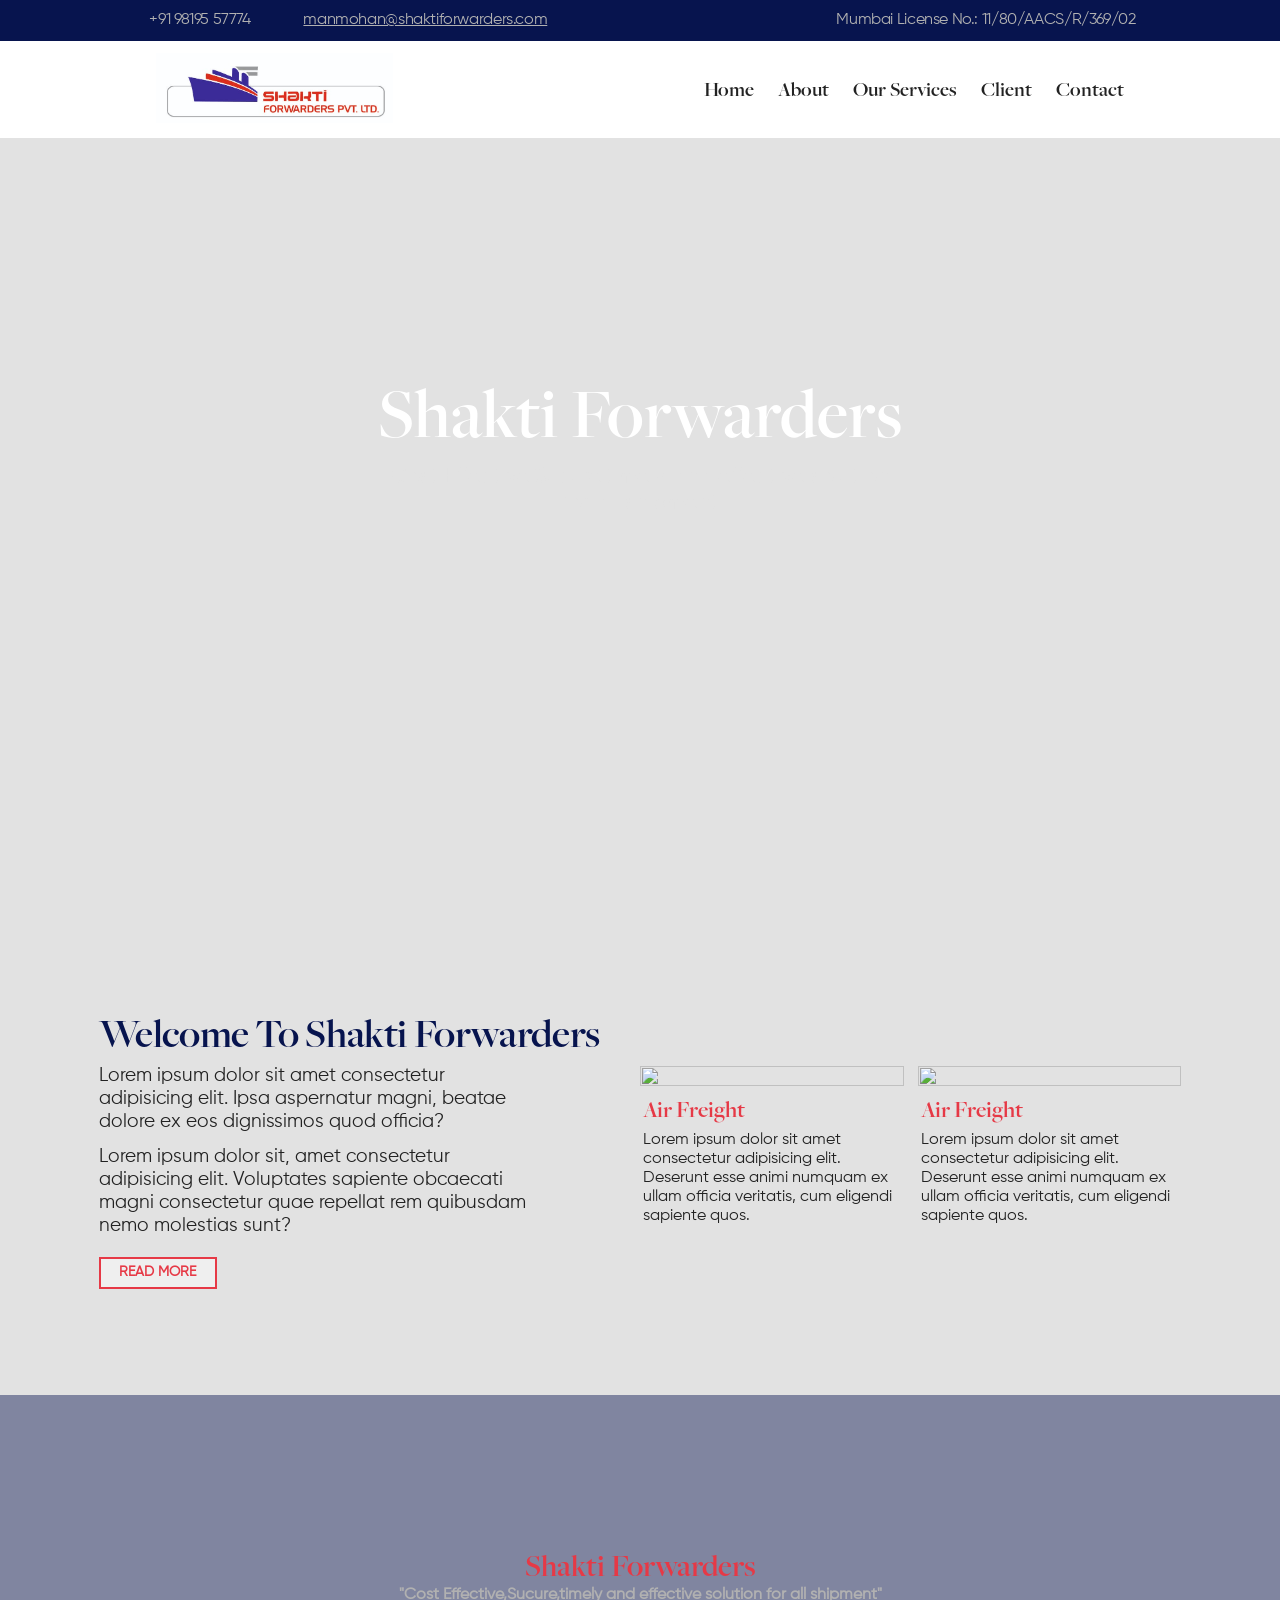
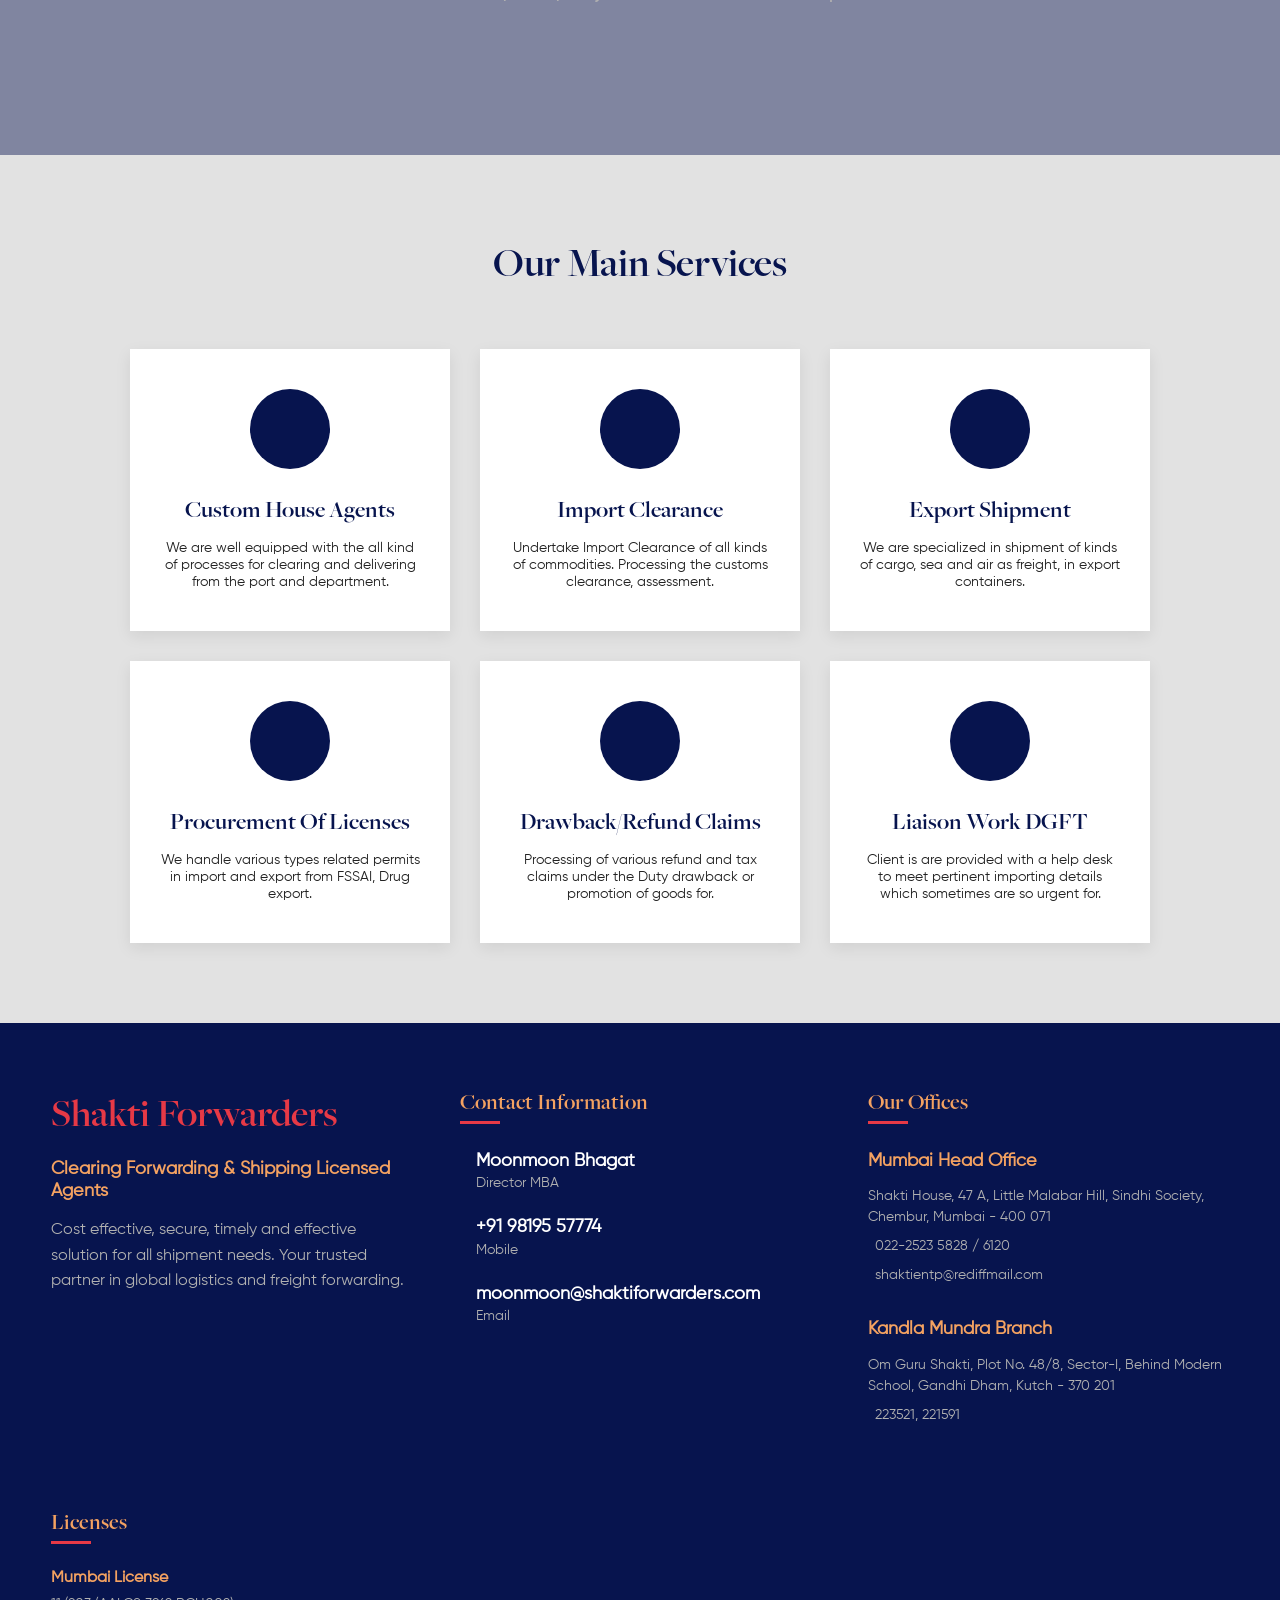
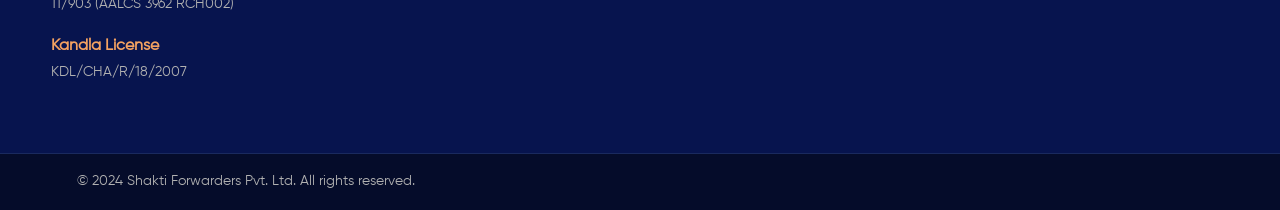
==== index.html @ 4a9dd460 "Add files via upload" ====
<!DOCTYPE html>
<html lang="en">

<head>
    <meta charset="UTF-8">
    <meta name="viewport" content="width=device-width, initial-scale=1.0">
    <link href="https://cdn.jsdelivr.net/npm/remixicon@4.5.0/fonts/remixicon.css" rel="stylesheet" />
    <link rel="stylesheet" href="style.css">
    <title>Shakti Forwarders</title>
</head>

<body>
    <div class="main">
        <header>
            <div id="top-header">
                <div class="vender-contact">
                    <div class="vender-dtl">
                        <i class="ri-phone-fill"></i>
                        <h4>+91 98195 57774</h4>
                    </div>
                    <div class="vender-dtl">
                        <i class="ri-mail-fill"></i>
                        <h4 id="email"><a href="#">manmohan@shaktiforwarders.com</a></h4>
                    </div>
                </div>
                <div class="vender-lic">
                    <h4>Mumbai License No.: 11/80/AACS/R/369/02</h4>
                </div>
            </div>
            <div id="bottom-header">
                <div id="logo">
                    <img height="70" src="./assets/images/shakti-logo.jpg" alt="">
                </div>
                <nav>
                    <h2><a href="index.html">Home</a></h2>
                    <h2><a href="pages/about.html">About</a></h2>
                    <div class="services-dropdown">
                        <h2 class="services-trigger">Our Services</h2>
                        <div class="dropdown-content">
                            <div class="dropdown-links">
                                <a href="pages/services/airService.html">Air Freight</a>
                                <a href="pages/services/seaService.html">Sea Freight</a>
                                <a href="pages/services/customService.html">Custom House Agents</a>
                                <a href="pages/services/importService.html">Import Clearance</a>
                                <a href="pages/services/exportService.html">Export Shipment</a>
                                <a href="pages/services/procurementlicensesService.html">Procurement of Licenses</a>
                                <a href="pages/services/drawbackService.html">Drawback / Refund Claims</a>
                                <a href="pages/services/liasionService.html">Liaison Work DGFT</a>
                            </div>
                        </div>
                    </div>
                    <h2><a href="./pages/client.html">Client</a></h2>
                    <h2><a href="./pages/contact.html">Contact</a></h2>
                </nav>
                <div class="menu-icon">
                    <i class="ri-menu-line"></i>
                </div>
            </div>
        </header>
        <main>
            <section class="hero">
                <div class="hero-titles">
                    <h1>Shakti Forwarders</h1>
                    <p>Cost Effective,Sucure,timely and effective solution for all shipment</p>
                </div>
            </section>
            <section class="about-container">
                <div class="home-about">
                    <div class="about">
                        <h1>Welcome to Shakti Forwarders</h1>
                        <p>Lorem ipsum dolor sit amet consectetur adipisicing elit. Ipsa aspernatur magni, beatae dolore
                            ex eos dignissimos quod officia?</p>
                        <p>Lorem ipsum dolor sit, amet consectetur adipisicing elit. Voluptates sapiente obcaecati magni
                            consectetur quae repellat rem quibusdam nemo molestias sunt?</p>
                        <button>Read More</button>
                    </div>
                    <div class="card-container">
                        <div class="card">
                            <img src="https://www.jznlogistics.com/upload/others/1.jpg" alt="">
                            <div class="card-content">
                                <h2>Air Freight</h2>
                                <p>Lorem ipsum dolor sit amet consectetur adipisicing elit. Deserunt esse animi numquam
                                    ex
                                    ullam officia veritatis, cum eligendi sapiente quos.</p>
                            </div>
                        </div>
                        <div class="card">
                            <img src="https://www.jznlogistics.com/upload/others/1.jpg" alt="">
                            <div class="card-content">
                                <h2>Air Freight</h2>
                                <p>Lorem ipsum dolor sit amet consectetur adipisicing elit. Deserunt esse animi numquam
                                    ex
                                    ullam officia veritatis, cum eligendi sapiente quos.</p>
                            </div>
                        </div>
                    </div>
                </div>
            </section>
            <section class="backkground">
                <div class="text">
                    <h1>Shakti Forwarders</h1>
                    <p>"Cost Effective,Sucure,timely and effective solution for all shipment"</p>
                </div>
            </section>
            <section class="services-section" id="services">
                <div class="container">
                    <h2>Our Main Services</h2>
                    <div class="services-grid">
                        <div class="service-card">
                            <div class="service-icon">
                                <i class="ri-home-4-line"></i>
                            </div>
                            <h3>Custom House Agents</h3>
                            <p>We are well equipped with the all kind of processes for clearing and delivering from the
                                port and department.</p>
                        </div>

                        <div class="service-card">
                            <div class="service-icon">
                                <i class="ri-truck-line"></i>
                            </div>
                            <h3>Import Clearance</h3>
                            <p>Undertake Import Clearance of all kinds of commodities. Processing the customs clearance,
                                assessment.</p>
                        </div>

                        <div class="service-card">
                            <div class="service-icon">
                                <i class="ri-ship-line"></i>
                            </div>
                            <h3>Export Shipment</h3>
                            <p>We are specialized in shipment of kinds of cargo, sea and air as freight, in export
                                containers.</p>
                        </div>

                        <div class="service-card">
                            <div class="service-icon">
                                <i class="ri-file-text-line"></i>
                            </div>
                            <h3>Procurement Of Licenses</h3>
                            <p>We handle various types related permits in import and export from FSSAI, Drug export.</p>
                        </div>

                        <div class="service-card">
                            <div class="service-icon">
                                <i class="ri-refresh-line"></i>
                            </div>
                            <h3>Drawback/Refund Claims</h3>
                            <p>Processing of various refund and tax claims under the Duty drawback or promotion of goods
                                for.</p>
                        </div>

                        <div class="service-card">
                            <div class="service-icon">
                                <i class="ri-clipboard-line"></i>
                            </div>
                            <h3>Liaison Work DGFT</h3>
                            <p>Client is are provided with a help desk to meet pertinent importing details which
                                sometimes are so urgent for.</p>
                        </div>
                    </div>

                </div>
            </section>
        </main>

        <!-- Footer Section -->
        <footer class="footer">
            <div class="footer-content">
                <div class="footer-section company-info">
                    <div class="footer-logo">
                        <h2>Shakti Forwarders</h2>
                        <p>Clearing Forwarding & Shipping Licensed Agents</p>
                    </div>
                    <div class="footer-description">
                        <p>Cost effective, secure, timely and effective solution for all shipment needs. Your trusted
                            partner in global logistics and freight forwarding.</p>
                    </div>
                </div>

                <div class="footer-section contact-info">
                    <h3>Contact Information</h3>
                    <div class="contact-item">
                        <i class="ri-user-fill"></i>
                        <div>
                            <h4>Moonmoon Bhagat</h4>
                            <p>Director MBA</p>
                        </div>
                    </div>
                    <div class="contact-item">
                        <i class="ri-phone-fill"></i>
                        <div>
                            <h4>+91 98195 57774</h4>
                            <p>Mobile</p>
                        </div>
                    </div>
                    <div class="contact-item">
                        <i class="ri-mail-fill"></i>
                        <div>
                            <h4>moonmoon@shaktiforwarders.com</h4>
                            <p>Email</p>
                        </div>
                    </div>
                </div>

                <div class="footer-section offices">
                    <h3>Our Offices</h3>
                    <div class="office">
                        <h4>Mumbai Head Office</h4>
                        <p>Shakti House, 47 A, Little Malabar Hill, Sindhi Society, Chembur, Mumbai - 400 071</p>
                        <p><i class="ri-phone-fill"></i> 022-2523 5828 / 6120</p>
                        <p><i class="ri-mail-fill"></i> shaktientp@rediffmail.com</p>
                    </div>
                    <div class="office">
                        <h4>Kandla Mundra Branch</h4>
                        <p>Om Guru Shakti, Plot No. 48/8, Sector-I, Behind Modern School, Gandhi Dham, Kutch - 370 201
                        </p>
                        <p><i class="ri-phone-fill"></i> 223521, 221591</p>
                    </div>
                </div>

                <div class="footer-section licenses">
                    <h3>Licenses</h3>
                    <div class="license-item">
                        <h4>Mumbai License</h4>
                        <p>11/903 (AALCS 3962 RCH002)</p>
                    </div>
                    <div class="license-item">
                        <h4>Kandla License</h4>
                        <p>KDL/CHA/R/18/2007</p>
                    </div>
                </div>
            </div>

            <div class="footer-bottom">
                <div class="footer-bottom-content">
                    <p>&copy; 2024 Shakti Forwarders Pvt. Ltd. All rights reserved.</p>
                    <div class="social-links">
                        <a href="#"><i class="ri-linkedin-fill"></i></a>
                        <a href="#"><i class="ri-facebook-fill"></i></a>
                        <a href="#"><i class="ri-twitter-fill"></i></a>
                    </div>
                </div>
            </div>
        </footer>

    </div>
    <script src="script.js"></script>
</body>

</html>
---- style.css ----
@font-face {
    font-family: "primary-font";
    src: url("./assets/fonts/Freight\ Big\ Pro\ Semibold.otf");
}

@font-face {
    font-family: "secondary-font";
    src: url("./assets/fonts/Gilroy-Regular.ttf");
}

:root {
    --color-primary-blue: #07144e;
    --color-secondary-red: #E63946;
    --color-accent-gold: #F4A261;
    --color-bg-light: #e2e2e2;
    --color-text-dark: #222222;
    --color-text-light: #b1b1b1;
    --color-text-dark-blue: #050c2a;
    --color-bg-white: #fff;
}

* {
    margin: 0;
    padding: 0;
    box-sizing: border-box;
}

html, body {
    height: 100%;
    width: 100%;
    background-color: var(--color-bg-light);
    color: #222222;
    position: relative;
}

/* HEADER */
header {
    position: fixed;
    top: 0;
    width: 100%;
    transition: transform 300ms ease-in-out;
    z-index: 100;
}

#top-header {
    background-color: var(--color-primary-blue);
    display: flex;
    align-items: center;
    justify-content: space-around;
    padding: 0.7em 0;
    transition: transform 300ms ease-in-out;
}

#top-header .vender-contact {
    display: flex;
    align-items: center;
    gap: 3em;
}

#top-header .vender-contact .vender-dtl {
    display: flex;
    align-items: center;
    justify-content: center;
    gap: 0.3em;
}

#top-header h4, #top-header a {
    font-family: "secondary-font";
    font-weight: 100;
    letter-spacing: -0.03vw;
    text-align: center;
    color: var(--color-text-light);
}

#top-header i {
    font-size: 1.5vw;
    color: var(--color-accent-gold);
}

/* Bottom Header */
#bottom-header {
    background-color: var(--color-bg-white);
    display: flex;
    align-items: center;
    justify-content: space-around;
    padding: 0.7em 0;
    transition: transform 300ms ease-in-out;
    position: relative;
}

#bottom-header nav {
    display: flex;
    gap: 1.5em;
}

#bottom-header nav h2 {
    font-size: 1.3em;
    font-family: "primary-font";
    cursor: pointer;
}

#bottom-header nav h2 a {
    text-decoration: none;
    color: var(--color-text-dark);
    transition: color 0.3s ease;
}

#bottom-header nav h2 a:hover {
    color: var(--color-accent-gold);
}

/* Services Dropdown Styles */
.services-dropdown {
    position: relative;
    display: inline-block;
}

.services-dropdown::before {
    content: '';
    position: absolute;
    top: 100%;
    left: -20px;
    right: -20px;
    height: 20px;
    background: transparent;
    z-index: 999;
}

.services-dropdown::after {
    content: '';
    position: absolute;
    top: 100%;
    left: 0;
    right: 0;
    height: 10px;
    background: transparent;
}

.services-trigger {
    cursor: pointer;
    transition: color 0.3s ease;
}

.services-trigger:hover {
    color: var(--color-accent-gold);
}

.dropdown-content {
    position: absolute;
    top: calc(100% - 1px);
    left: 50%;
    transform: translateX(-50%);
    background: var(--color-bg-white);
    min-width: 300px;
    box-shadow: 0 8px 32px rgba(0, 0, 0, 0.1);
    border-radius: 8px;
    opacity: 0;
    visibility: hidden;
    transition: all 0.3s ease;
    z-index: 1000;
    padding: 20px;
    display: flex;
    justify-content: center;
}

.services-dropdown:hover .dropdown-content {
    opacity: 1;
    visibility: visible;
    top: calc(100% - 1px);
}



.dropdown-links {
    display: flex;
    flex-direction: column;
    gap: 12px;
    min-width: 250px;
}

.dropdown-links a {
    text-decoration: none;
    color: var(--color-text-dark);
    font-family: "secondary-font";
    font-size: 0.95em;
    padding: 8px 12px;
    border-radius: 4px;
    transition: all 0.3s ease;
    border-left: 3px solid transparent;
}

.dropdown-links a:hover {
    background-color: var(--color-bg-light);
    color: var(--color-primary-blue);
    border-left-color: var(--color-accent-gold);
    transform: translateX(5px);
}



/* Responsive Design for Dropdown */
@media (max-width: 768px) {
    .dropdown-content {
        min-width: 90vw;
        left: 0;
        transform: none;
        flex-direction: column;
        padding: 15px;
    }
    
    .dropdown-links {
        gap: 8px;
    }
    
    .dropdown-links a {
        font-size: 0.9em;
        padding: 6px 10px;
    }
}

@media (max-width: 480px) {
    .dropdown-content {
        min-width: 95vw;
        padding: 10px;
    }
    
    .dropdown-links a {
        font-size: 0.85em;
        padding: 5px 8px;
    }
}

/* Scroll Styles */
.scroll-down header #top-header,
.scroll-down header #bottom-header {
    transform: translateY(-100%);
    margin-top: 3vh;
}

#bottom-header nav h2 a:hover {
    color: var(--color-accent-gold);
}

/* Dropdown */
.services-dropdown {
    position: relative;
    display: inline-block;
}

.dropdown-content {
    position: absolute;
    top: calc(100% - 1px);
    left: 50%;
    transform: translateX(-50%);
    background: var(--color-bg-white);
    min-width: 300px;
    box-shadow: 0 8px 32px rgba(0, 0, 0, 0.1);
    border-radius: 8px;
    opacity: 0;
    visibility: hidden;
    transition: all 0.3s ease;
    z-index: 1000;
    padding: 20px;
    display: flex;
    justify-content: center;
}

.services-dropdown:hover .dropdown-content {
    opacity: 1;
    visibility: visible;
}

/* Dropdown links */
.dropdown-links {
    display: flex;
    flex-direction: column;
    gap: 12px;
    min-width: 250px;
}

.dropdown-links a {
    text-decoration: none;
    color: var(--color-text-dark);
    font-family: "secondary-font";
    font-size: 0.95em;
    padding: 8px 12px;
    border-radius: 4px;
    transition: all 0.3s ease;
    border-left: 3px solid transparent;
}

.dropdown-links a:hover {
    background-color: var(--color-bg-light);
    color: var(--color-primary-blue);
    border-left-color: var(--color-accent-gold);
    transform: translateX(5px);
}


/* Hero Section Styles */
.hero {
    min-height: 100vh;
    display: flex;
    align-items: center;
    justify-content: center;
    background-image: url("https://www.jznlogistics.com/upload/slide/3.jpg");
    background-position: center;
    background-size: cover;
    background-repeat: no-repeat;
}

.hero .hero-titles {
    display: flex;
    align-items: center;
    justify-content: center;
    flex-direction: column;
}

.hero .hero-titles h1,
.hero .hero-titles p {
    text-align: center;
}

.hero-titles h1 {
    font-size: 4.5em;
    font-family: "primary-font";
    text-transform: capitalize;
    color: var(--color-bg-white);
    line-height: 0.8em;
}

.hero-titles p {
    font-family: "secondary-font";
    max-width: 80%;
    font-size: 1.4em;
    color: var(--color-bg-light);
    margin-top: 2.5vh;
}

.about-container {
    min-height: 55vh;
    display: flex;
    align-items: center;
    justify-content: center;
}

.about-container .home-about {
    height: 100%;
    width: 100%;
    display: flex;
    align-items: center;
    justify-content: center;
    padding: 0 3vw;
}

.about-container .home-about .about {
    width: 45%;
}

.about-container .home-about .about h1 {
    font-size: 2.6em;
    letter-spacing: -0.03vw;
    font-family: "primary-font";
    color: var(--color-primary-blue);
    text-transform: capitalize;
    margin-bottom: 0.1em;
}

.about-container .home-about .about p {
    font-family: "secondary-font";
    font-size: 1.2em;
    color: var(--color-text-dark);
    margin-bottom: 0.6em;
    width: 80%;
}

.about-container .home-about .about button {
    font-family: "secondary-font";
    font-size: 0.9em;
    color: var(--color-secondary-red);
    font-weight: bold;
    text-transform: uppercase;
    padding: 0.4em 1.3em;
    margin-top: 0.6em;
    border: 2px solid var(--color-secondary-red);
    transition: all ease-in 100ms;
    cursor: pointer;
}

.about-container .home-about .about button:hover {
    background-color: var(--color-secondary-red);
    color: var(--color-bg-white);
}

.about-container .home-about .card-container {
    display: flex;
    align-items: center;
    justify-content: center;
    gap: 0.9em;
    width: 45%;
}

.about-container .home-about .card-container .card {
    width: 35vh;

    img {
        width: 100%;
        height: 100%;
        object-fit: cover;
        object-position: center;
    }

    .card-content {
        padding: 0.2em;
    }

    .card-content h2 {
        font-size: 1.5em;
        color: var(--color-secondary-red);
        font-family: "primary-font";
        text-transform: capitalize;
        margin-bottom: 6px;
    }

    .card-content p {
        font-family: "secondary-font";
        font-size: 1em;
        color: var(--color-text-dark);
    }
}



.menu-icon {
    display: none;
}

.backkground {
    height: 40vh;
    width: 100%;
    background-image: url("https://www.jznlogistics.com/upload/others/quote-bg.jpg");
    background-attachment: fixed;
    background-position: center;
    background-size: cover;
    background-repeat: no-repeat;
}

.text {
    background-color: #07144e72;
    display: flex;
    align-items: center;
    justify-content: center;
    flex-direction: column;
    height: 100%;
    width: 100%;
}

.text h1 {
    font-family: "primary-font";
    color: var(--color-secondary-red);
    font-size: 2em;
}

.text p {
    font-family: "secondary-font";
    color: var(--color-text-light);
    font-weight: bold;
    text-align: center;
}

.services-section {
    padding: 80px 2vh;
    background-color: var(--color-bg-light);
}

.services-section h2 {
    text-align: center;
    font-size: 2.6em;
    margin-bottom: 60px;
    color: var(--color-primary-blue);
    font-weight: bold;
    font-family: "primary-font";
    letter-spacing: -0.03vw;

}

.services-grid {
    display: grid;
    grid-template-columns: repeat(3, 25vw);
    /* 3 cards per row */
    gap: 30px;
    justify-content: center;
    /* centers grid in container */
    margin: 0 auto;
}

.service-card {
    width: 25vw;
    background: var(--color-bg-white);
    padding: 40px 30px;
    text-align: center;
    box-shadow: 0 5px 15px rgba(0, 0, 0, 0.08);
    transition: transform 100ms ease, box-shadow 100ms ease;
    height: 100%;
}

.service-card:hover {
    transform: translateY(-2px);
    box-shadow: 0 15px 35px rgba(0, 0, 0, 0.15);
}

.service-icon {
    width: 80px;
    height: 80px;
    background: var(--color-primary-blue);
    border-radius: 50%;
    display: flex;
    align-items: center;
    justify-content: center;
    margin: 0 auto 25px;
}

.service-icon i {
    font-size: 32px;
    color: var(--color-accent-gold);
}

.service-card h3 {
    font-size: 1.5em;
    margin-bottom: 15px;
    color: var(--color-primary-blue);
    font-weight: bold;
    font-family: "primary-font";
}

.service-card p {
    font-size: 0.9em;
    color: var(--color-text-dark);
    font-family: "secondary-font";
}

/* Footer Styles */
.footer {
    background-color: var(--color-primary-blue);
    color: var(--color-bg-white);
    padding: 4em 0 0 0;
    /* margin-top: 4em; */
}

.footer-content {
    display: grid;
    grid-template-columns: repeat(auto-fit, minmax(280px, 1fr));
    gap: 3em;
    padding: 0 4vw;
    margin-bottom: 3em;
}

.footer-section h3 {
    font-family: "primary-font";
    font-size: 1.4em;
    margin-bottom: 1.5em;
    color: var(--color-accent-gold);
    position: relative;
}

.footer-section h3::after {
    content: '';
    position: absolute;
    bottom: -8px;
    left: 0;
    width: 40px;
    height: 3px;
    background-color: var(--color-secondary-red);
}

.footer-logo h2 {
    font-family: "primary-font";
    font-size: 2.5em;
    color: var(--color-secondary-red);
    margin-bottom: 0.5em;
}

.footer-logo p {
    font-family: "secondary-font";
    font-size: 1.1em;
    color: var(--color-accent-gold);
    font-weight: 600;
}

.footer-description p {
    font-family: "secondary-font";
    font-size: 1em;
    line-height: 1.6;
    margin-top: 1em;
    color: var(--color-text-light);
}

.contact-item {
    display: flex;
    align-items: flex-start;
    gap: 1em;
    margin-bottom: 1.5em;
}

.contact-item i {
    color: var(--color-accent-gold);
    font-size: 1.2em;
    margin-top: 0.2em;
}

.contact-item h4 {
    font-family: "secondary-font";
    font-size: 1.1em;
    color: var(--color-bg-white);
    margin-bottom: 0.2em;
}

.contact-item p {
    font-family: "secondary-font";
    font-size: 0.9em;
    color: var(--color-text-light);
}

.office {
    margin-bottom: 2em;
}

.office h4 {
    font-family: "secondary-font";
    font-size: 1.1em;
    color: var(--color-accent-gold);
    margin-bottom: 0.8em;
}

.office p {
    font-family: "secondary-font";
    font-size: 0.9em;
    color: var(--color-text-light);
    line-height: 1.5;
    margin-bottom: 0.5em;
}

.office p i {
    color: var(--color-accent-gold);
    margin-right: 0.5em;
}

.license-item {
    margin-bottom: 1.5em;
}

.license-item h4 {
    font-family: "secondary-font";
    font-size: 1em;
    color: var(--color-accent-gold);
    margin-bottom: 0.5em;
}

.license-item p {
    font-family: "secondary-font";
    font-size: 0.9em;
    color: var(--color-text-light);
}

.footer-bottom {
    background-color: var(--color-text-dark-blue);
    padding: 1.2em 0;
    border-top: 1px solid #1a2a5e;
}

.footer-bottom-content {
    display: flex;
    justify-content: space-between;
    align-items: center;
    padding: 0 6vw;
}

.footer-bottom p {
    font-family: "secondary-font";
    font-size: 0.9em;
    color: var(--color-text-light);
}

.social-links {
    display: flex;
    gap: 1em;
}

.social-links a {
    color: var(--color-text-light);
    font-size: 1.2em;
    transition: color 0.3s ease;
}

.social-links a:hover {
    color: var(--color-accent-gold);
}

@media (max-width: 1100px) {
    .services-grid {
        grid-template-columns: repeat(2, 1fr);
        /* 2 cards per row */
    }

    .service-card{
        width: 50vw;
    }
}


/* Responsive Design */
@media (max-width: 768px) {
    #top-header {
        display: none;
    }

    .hero-titles p {
        font-size: 1.2em;
    }

    .menu-icon {
        display: block;
    }

    .about-container .home-about {
        margin: 7vh 0;
    }

    .about-container .home-about .about {
        width: 100%;

        h1 {
            font-size: 2.4em;
            line-height: 1em;
            margin-bottom: 2vh;
        }

        p {
            font-size: 0.9em;
            width: 100%;
        }

        button {
            font-size: x-small;
            margin-top: 2vh;
        }
    }

    .about-container .home-about .card-container {
        width: 100%;
        flex-direction: column;
    }

    .about-container .home-about .card-container .card {
        width: 100%;
        margin-top: 5vh;
    }


    .scroll-down header,
    .scroll-down header #bottom-header {
        margin-top: 0.5vh;
        transform: translateY(-100%);
    }

    #bottom-header {
        justify-content: space-between;
        padding: 0.3em 0.7em;
    }

    #bottom-header nav {
        display: none;
    }

    #logo {
        height: 3em;
        width: 10em;

        img {
            height: 100%;
            width: 100%;
            object-fit: contain;
            object-position: bottom;
        }
    }

    .home-about {
        display: flex;
        flex-direction: column;
        padding: 0 4vw;
    }

    .home-about .card-container {
        margin-top: 5vh;
        width: 100%;
        gap: 1em;
    }

    .services-grid {
        grid-template-columns: 1fr;
        /* 1 card per row */
    }

    .service-card {
        width: 100%;
    }

    .footer-content {
        grid-template-columns: 1fr;
        gap: 2em;
        padding: 0 4vw;
    }

    .footer-bottom-content {
        flex-direction: column;
        gap: 1em;
        text-align: center;
        padding: 0 4vw;
    }

    .footer {
        padding: 3em 0 0 0;
    }
}

@media (max-width: 480px) {
    .footer-content {
        padding: 0 3vw;
    }

    .footer-bottom-content {
        padding: 0 3vw;
    }
}



/* ✅ RESPONSIVE FIXES */
@media (max-width: 768px) {
    #top-header { display: none; }

    .clients-content {
        flex-direction: column;
        align-items: center;
        gap: 20px;
    }
    .v-divider { display: none; }

    .hero-titles p { font-size: 1em; }

    #bottom-header {
        justify-content: space-between;
        padding: 0.3em 0.7em;
    }

    /* Mobile menu */
    #bottom-header nav {
        display: none;
        flex-direction: column;
        background: var(--color-bg-white);
        position: absolute;
        top: 100%;
        left: 0;
        width: 100%;
        padding: 1em 0;
    }
    #bottom-header nav.active { display: flex; }
    #bottom-header nav h2 {
        text-align: center;
        width: 100%;
    }

    .footer-bottom-content {
        flex-direction: column;
        gap: 10px;
        text-align: center;
    }
}

@media (max-width: 480px) {
    .hero-titles h1 { font-size: 2em; }
    .hero-titles p { font-size: 0.9em; }
    .clients-logos img { height: 50px; }
}
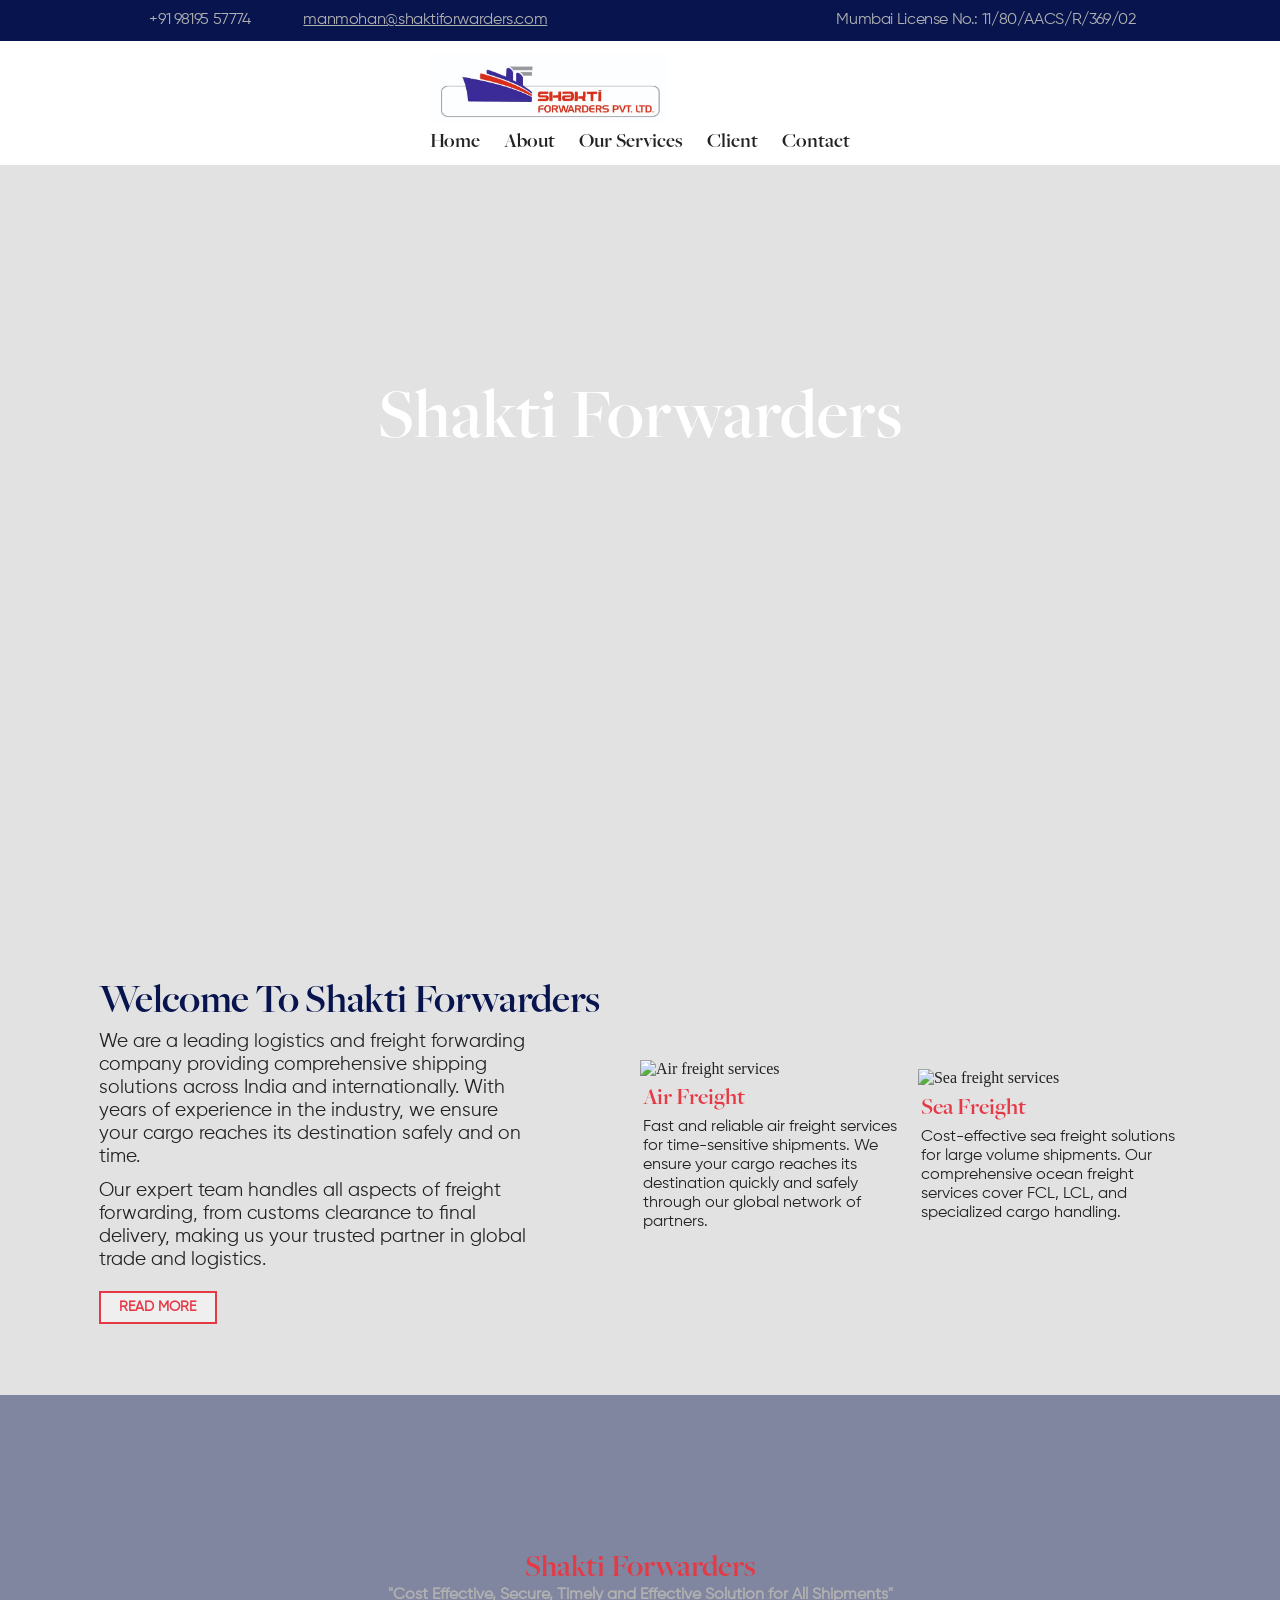
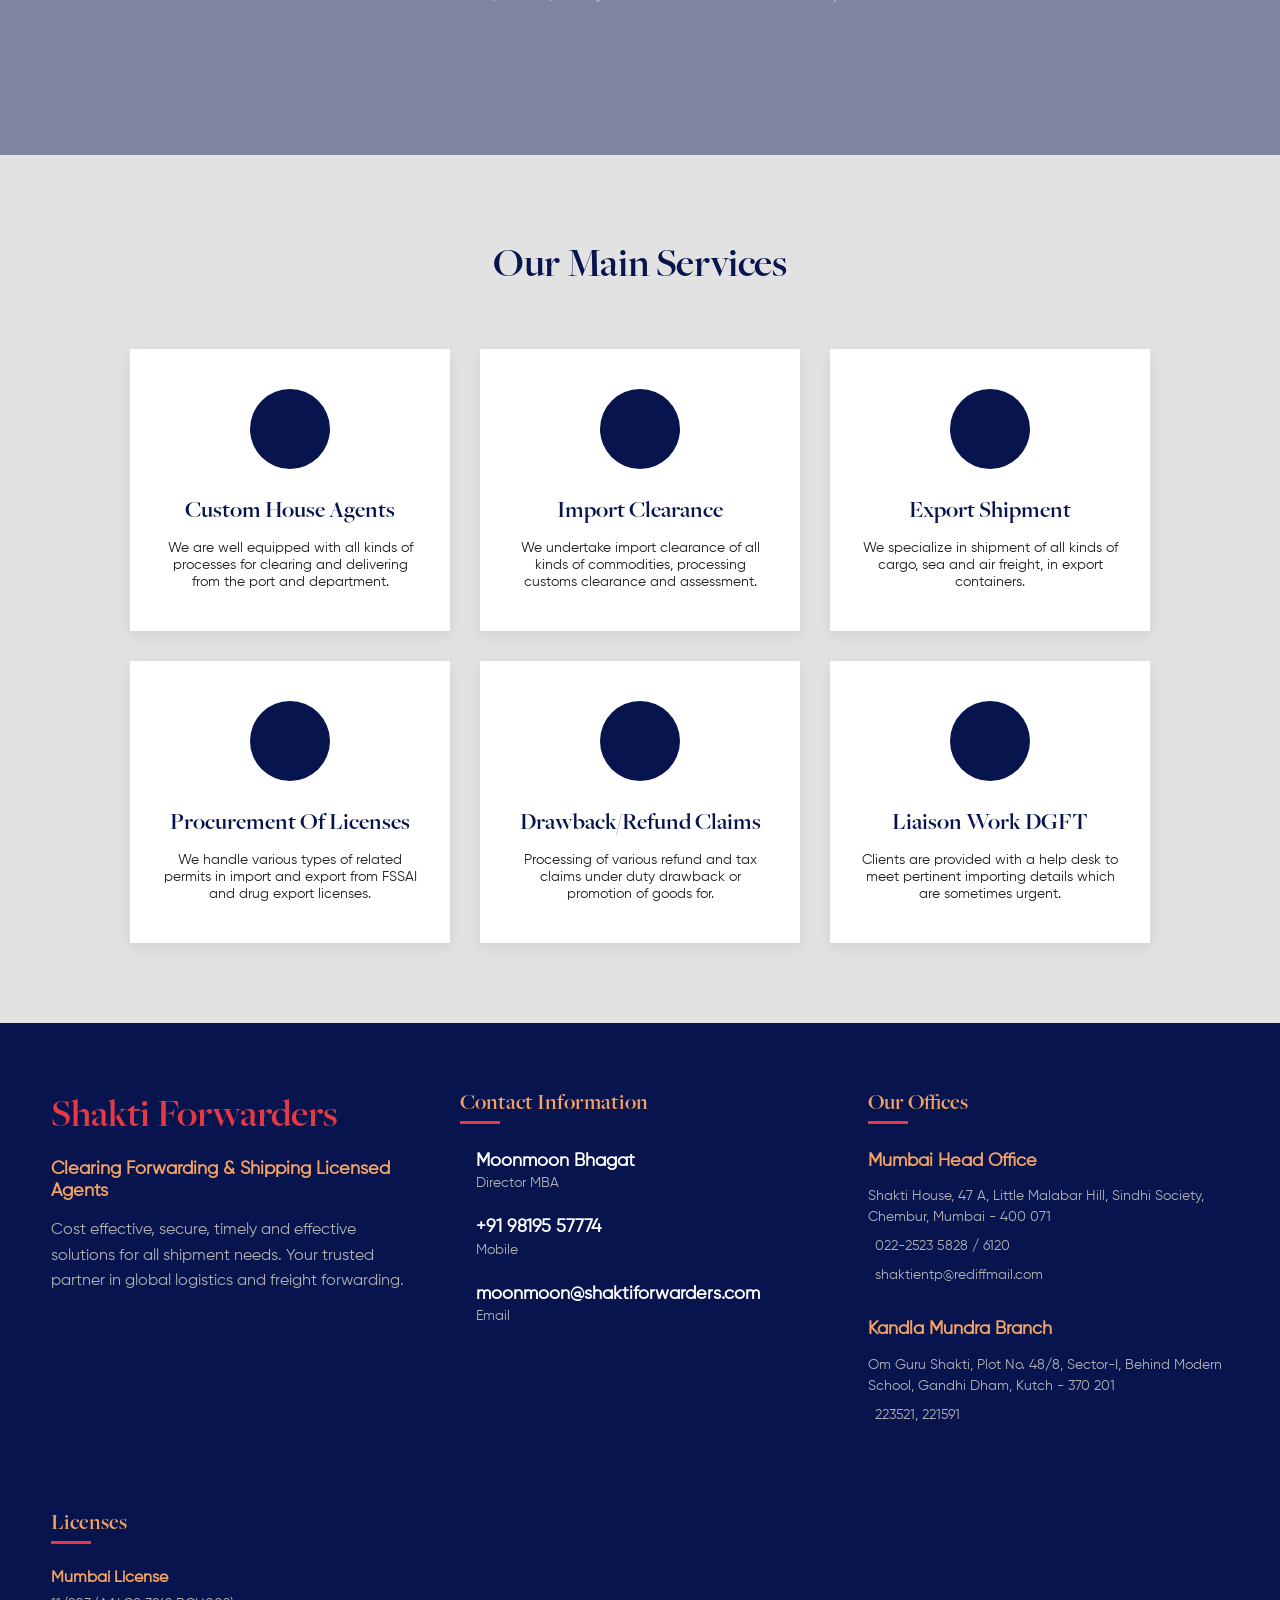
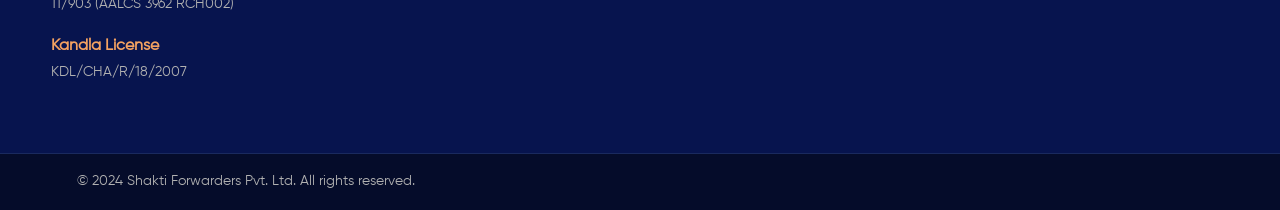
==== commit 2952b0c0: "Update index.html" ====
--- a/index.html
+++ b/index.html
@@ -28,69 +28,65 @@
                 </div>
             </div>
             <div id="bottom-header">
-                <div id="logo">
-                    <img height="70" src="./assets/images/shakti-logo.jpg" alt="">
-                </div>
-                <nav>
-                    <h2><a href="index.html">Home</a></h2>
-                    <h2><a href="pages/about.html">About</a></h2>
-                    <div class="services-dropdown">
-                        <h2 class="services-trigger">Our Services</h2>
-                        <div class="dropdown-content">
-                            <div class="dropdown-links">
-                                <a href="pages/services/airService.html">Air Freight</a>
-                                <a href="pages/services/seaService.html">Sea Freight</a>
-                                <a href="pages/services/customService.html">Custom House Agents</a>
-                                <a href="pages/services/importService.html">Import Clearance</a>
-                                <a href="pages/services/exportService.html">Export Shipment</a>
-                                <a href="pages/services/procurementlicensesService.html">Procurement of Licenses</a>
-                                <a href="pages/services/drawbackService.html">Drawback / Refund Claims</a>
-                                <a href="pages/services/liasionService.html">Liaison Work DGFT</a>
-                            </div>
-                        </div>
-                    </div>
-                    <h2><a href="./pages/client.html">Client</a></h2>
-                    <h2><a href="./pages/contact.html">Contact</a></h2>
-                </nav>
-                <div class="menu-icon">
-                    <i class="ri-menu-line"></i>
+                <div class="header-container">
+                    <div id="logo">
+                        <img height="70" src="./assets/images/shakti-logo.jpg" alt="Shakti Forwarders Logo">
+                    </div>
+                    <nav role="navigation" aria-label="Main navigation">
+                        <h2><a href="index.html">Home</a></h2>
+                        <h2><a href="pages/about.html">About</a></h2>
+                        <div class="services-dropdown">
+                            <h2 class="services-trigger" role="button" aria-expanded="false" aria-haspopup="true">Our Services</h2>
+                            <div class="dropdown-content" role="menu" aria-hidden="true">
+                                <div class="dropdown-links">
+                                    <a href="pages/services/airService.html" role="menuitem">Air Freight</a>
+                                    <a href="pages/services/seaService.html" role="menuitem">Sea Freight</a>
+                                    <a href="pages/services/customService.html" role="menuitem">Custom House Agents</a>
+                                    <a href="pages/services/importService.html" role="menuitem">Import Clearance</a>
+                                    <a href="pages/services/exportService.html" role="menuitem">Export Shipment</a>
+                                    <a href="pages/services/procurementlicensesService.html" role="menuitem">Procurement of Licenses</a>
+                                    <a href="pages/services/drawbackService.html" role="menuitem">Drawback / Refund Claims</a>
+                                    <a href="pages/services/liasionService.html" role="menuitem">Liaison Work DGFT</a>
+                                </div>
+                            </div>
+                        </div>
+                        <h2><a href="./pages/client.html">Client</a></h2>
+                        <h2><a href="./pages/contact.html">Contact</a></h2>
+                    </nav>
+                    <button class="menu-icon" aria-label="Toggle mobile menu" aria-expanded="false">
+                        <i class="ri-menu-line"></i>
+                    </button>
                 </div>
             </div>
         </header>
-        <main>
+        <main role="main">
             <section class="hero">
                 <div class="hero-titles">
                     <h1>Shakti Forwarders</h1>
-                    <p>Cost Effective,Sucure,timely and effective solution for all shipment</p>
+                    <p>Cost Effective, Secure, Timely and Effective Solution for All Shipments</p>
                 </div>
             </section>
             <section class="about-container">
                 <div class="home-about">
                     <div class="about">
                         <h1>Welcome to Shakti Forwarders</h1>
-                        <p>Lorem ipsum dolor sit amet consectetur adipisicing elit. Ipsa aspernatur magni, beatae dolore
-                            ex eos dignissimos quod officia?</p>
-                        <p>Lorem ipsum dolor sit, amet consectetur adipisicing elit. Voluptates sapiente obcaecati magni
-                            consectetur quae repellat rem quibusdam nemo molestias sunt?</p>
-                        <button>Read More</button>
+                        <p>We are a leading logistics and freight forwarding company providing comprehensive shipping solutions across India and internationally. With years of experience in the industry, we ensure your cargo reaches its destination safely and on time.</p>
+                        <p>Our expert team handles all aspects of freight forwarding, from customs clearance to final delivery, making us your trusted partner in global trade and logistics.</p>
+                        <button type="button" aria-label="Learn more about our services">Read More</button>
                     </div>
                     <div class="card-container">
                         <div class="card">
-                            <img src="https://www.jznlogistics.com/upload/others/1.jpg" alt="">
+                            <img src="https://www.jznlogistics.com/upload/others/1.jpg" alt="Air freight services" loading="lazy">
                             <div class="card-content">
                                 <h2>Air Freight</h2>
-                                <p>Lorem ipsum dolor sit amet consectetur adipisicing elit. Deserunt esse animi numquam
-                                    ex
-                                    ullam officia veritatis, cum eligendi sapiente quos.</p>
+                                <p>Fast and reliable air freight services for time-sensitive shipments. We ensure your cargo reaches its destination quickly and safely through our global network of partners.</p>
                             </div>
                         </div>
                         <div class="card">
-                            <img src="https://www.jznlogistics.com/upload/others/1.jpg" alt="">
+                            <img src="https://www.jznlogistics.com/upload/others/1.jpg" alt="Sea freight services" loading="lazy">
                             <div class="card-content">
-                                <h2>Air Freight</h2>
-                                <p>Lorem ipsum dolor sit amet consectetur adipisicing elit. Deserunt esse animi numquam
-                                    ex
-                                    ullam officia veritatis, cum eligendi sapiente quos.</p>
+                                <h2>Sea Freight</h2>
+                                <p>Cost-effective sea freight solutions for large volume shipments. Our comprehensive ocean freight services cover FCL, LCL, and specialized cargo handling.</p>
                             </div>
                         </div>
                     </div>
@@ -99,7 +95,7 @@
             <section class="backkground">
                 <div class="text">
                     <h1>Shakti Forwarders</h1>
-                    <p>"Cost Effective,Sucure,timely and effective solution for all shipment"</p>
+                    <p>"Cost Effective, Secure, Timely and Effective Solution for All Shipments"</p>
                 </div>
             </section>
             <section class="services-section" id="services">
@@ -111,7 +107,7 @@
                                 <i class="ri-home-4-line"></i>
                             </div>
                             <h3>Custom House Agents</h3>
-                            <p>We are well equipped with the all kind of processes for clearing and delivering from the
+                            <p>We are well equipped with all kinds of processes for clearing and delivering from the
                                 port and department.</p>
                         </div>
 
@@ -120,7 +116,7 @@
                                 <i class="ri-truck-line"></i>
                             </div>
                             <h3>Import Clearance</h3>
-                            <p>Undertake Import Clearance of all kinds of commodities. Processing the customs clearance,
+                            <p>We undertake import clearance of all kinds of commodities, processing customs clearance and
                                 assessment.</p>
                         </div>
 
@@ -129,7 +125,7 @@
                                 <i class="ri-ship-line"></i>
                             </div>
                             <h3>Export Shipment</h3>
-                            <p>We are specialized in shipment of kinds of cargo, sea and air as freight, in export
+                            <p>We specialize in shipment of all kinds of cargo, sea and air freight, in export
                                 containers.</p>
                         </div>
 
@@ -138,7 +134,7 @@
                                 <i class="ri-file-text-line"></i>
                             </div>
                             <h3>Procurement Of Licenses</h3>
-                            <p>We handle various types related permits in import and export from FSSAI, Drug export.</p>
+                            <p>We handle various types of related permits in import and export from FSSAI and drug export licenses.</p>
                         </div>
 
                         <div class="service-card">
@@ -146,7 +142,7 @@
                                 <i class="ri-refresh-line"></i>
                             </div>
                             <h3>Drawback/Refund Claims</h3>
-                            <p>Processing of various refund and tax claims under the Duty drawback or promotion of goods
+                            <p>Processing of various refund and tax claims under duty drawback or promotion of goods
                                 for.</p>
                         </div>
 
@@ -155,8 +151,7 @@
                                 <i class="ri-clipboard-line"></i>
                             </div>
                             <h3>Liaison Work DGFT</h3>
-                            <p>Client is are provided with a help desk to meet pertinent importing details which
-                                sometimes are so urgent for.</p>
+                            <p>Clients are provided with a help desk to meet pertinent importing details which are sometimes urgent.</p>
                         </div>
                     </div>
 
@@ -165,7 +160,7 @@
         </main>
 
         <!-- Footer Section -->
-        <footer class="footer">
+        <footer class="footer" role="contentinfo">
             <div class="footer-content">
                 <div class="footer-section company-info">
                     <div class="footer-logo">
@@ -173,7 +168,7 @@
                         <p>Clearing Forwarding & Shipping Licensed Agents</p>
                     </div>
                     <div class="footer-description">
-                        <p>Cost effective, secure, timely and effective solution for all shipment needs. Your trusted
+                        <p>Cost effective, secure, timely and effective solutions for all shipment needs. Your trusted
                             partner in global logistics and freight forwarding.</p>
                     </div>
                 </div>
@@ -235,10 +230,10 @@
             <div class="footer-bottom">
                 <div class="footer-bottom-content">
                     <p>&copy; 2024 Shakti Forwarders Pvt. Ltd. All rights reserved.</p>
-                    <div class="social-links">
-                        <a href="#"><i class="ri-linkedin-fill"></i></a>
-                        <a href="#"><i class="ri-facebook-fill"></i></a>
-                        <a href="#"><i class="ri-twitter-fill"></i></a>
+                    <div class="social-links" role="navigation" aria-label="Social media links">
+                        <a href="#" aria-label="Follow us on LinkedIn"><i class="ri-linkedin-fill"></i></a>
+                        <a href="#" aria-label="Follow us on Facebook"><i class="ri-facebook-fill"></i></a>
+                        <a href="#" aria-label="Follow us on Twitter"><i class="ri-twitter-fill"></i></a>
                     </div>
                 </div>
             </div>
@@ -248,4 +243,4 @@
     <script src="script.js"></script>
 </body>
 
-</html>+</html>
